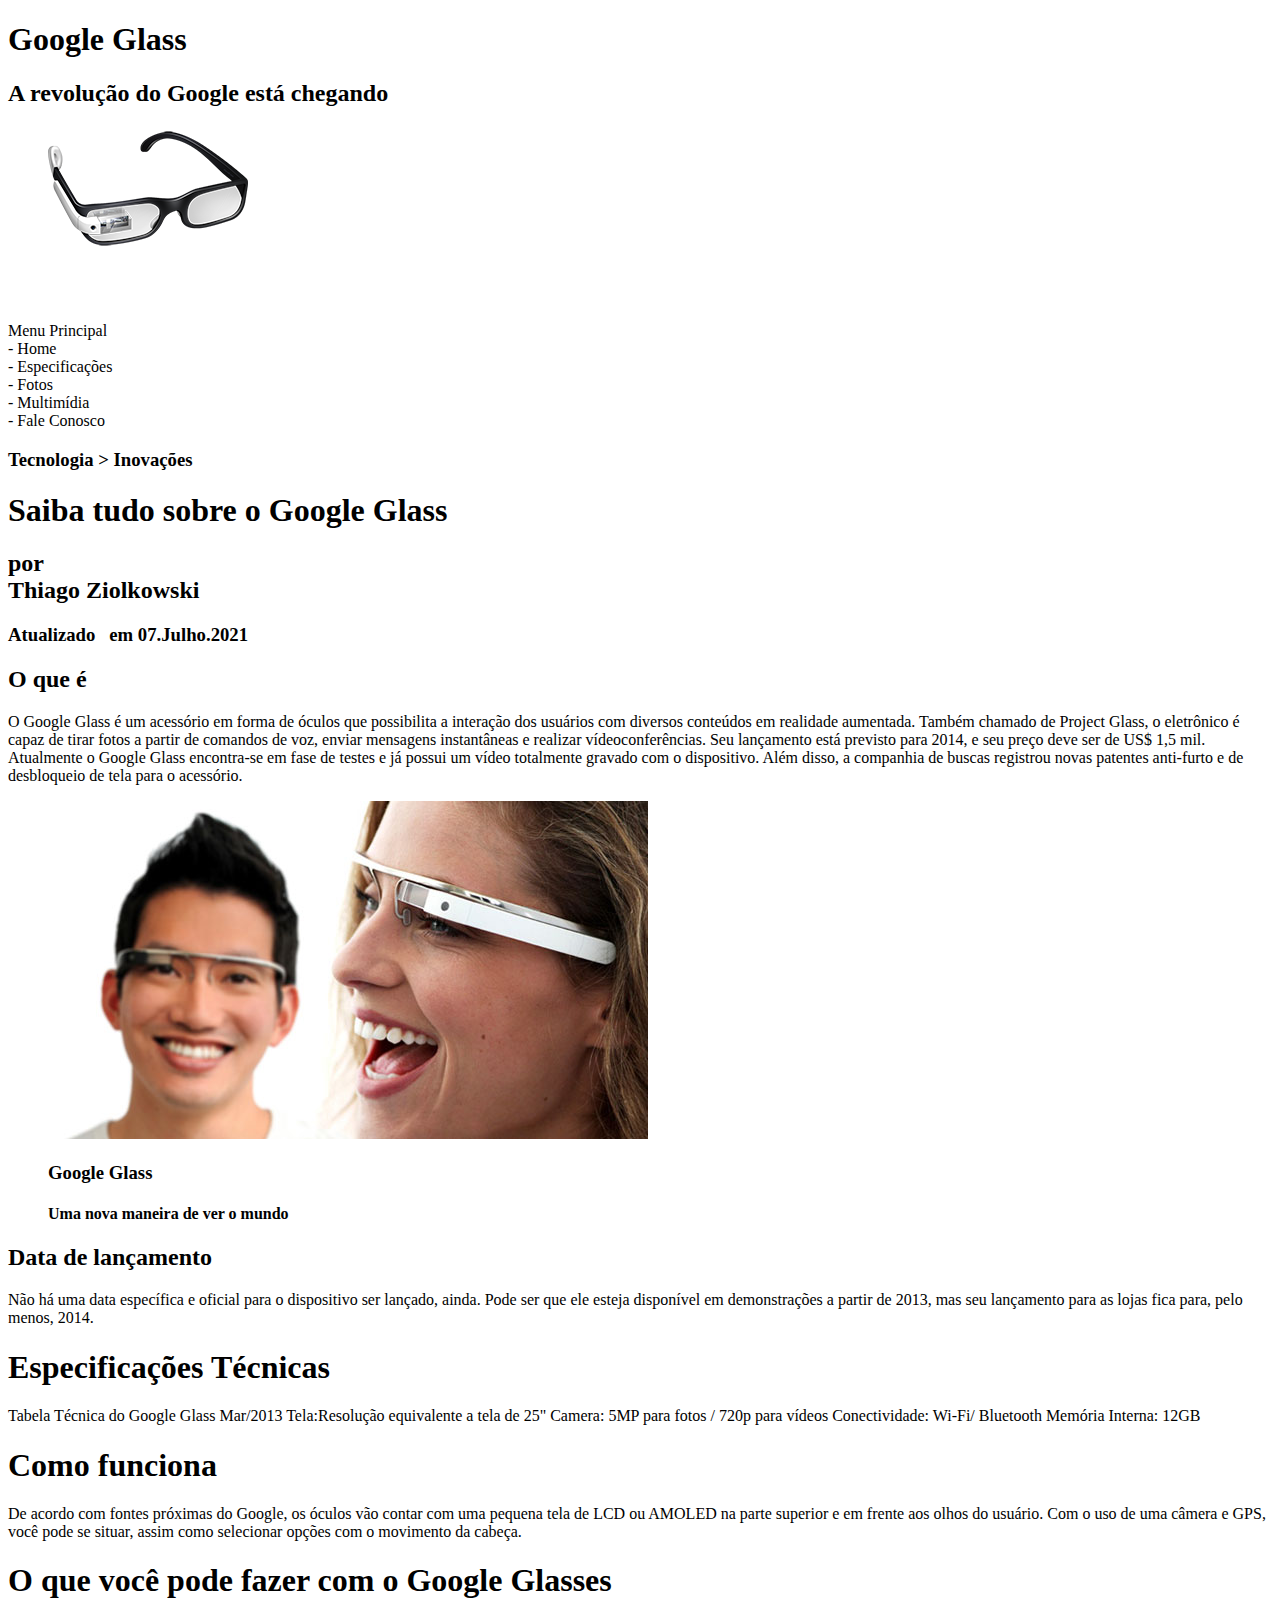
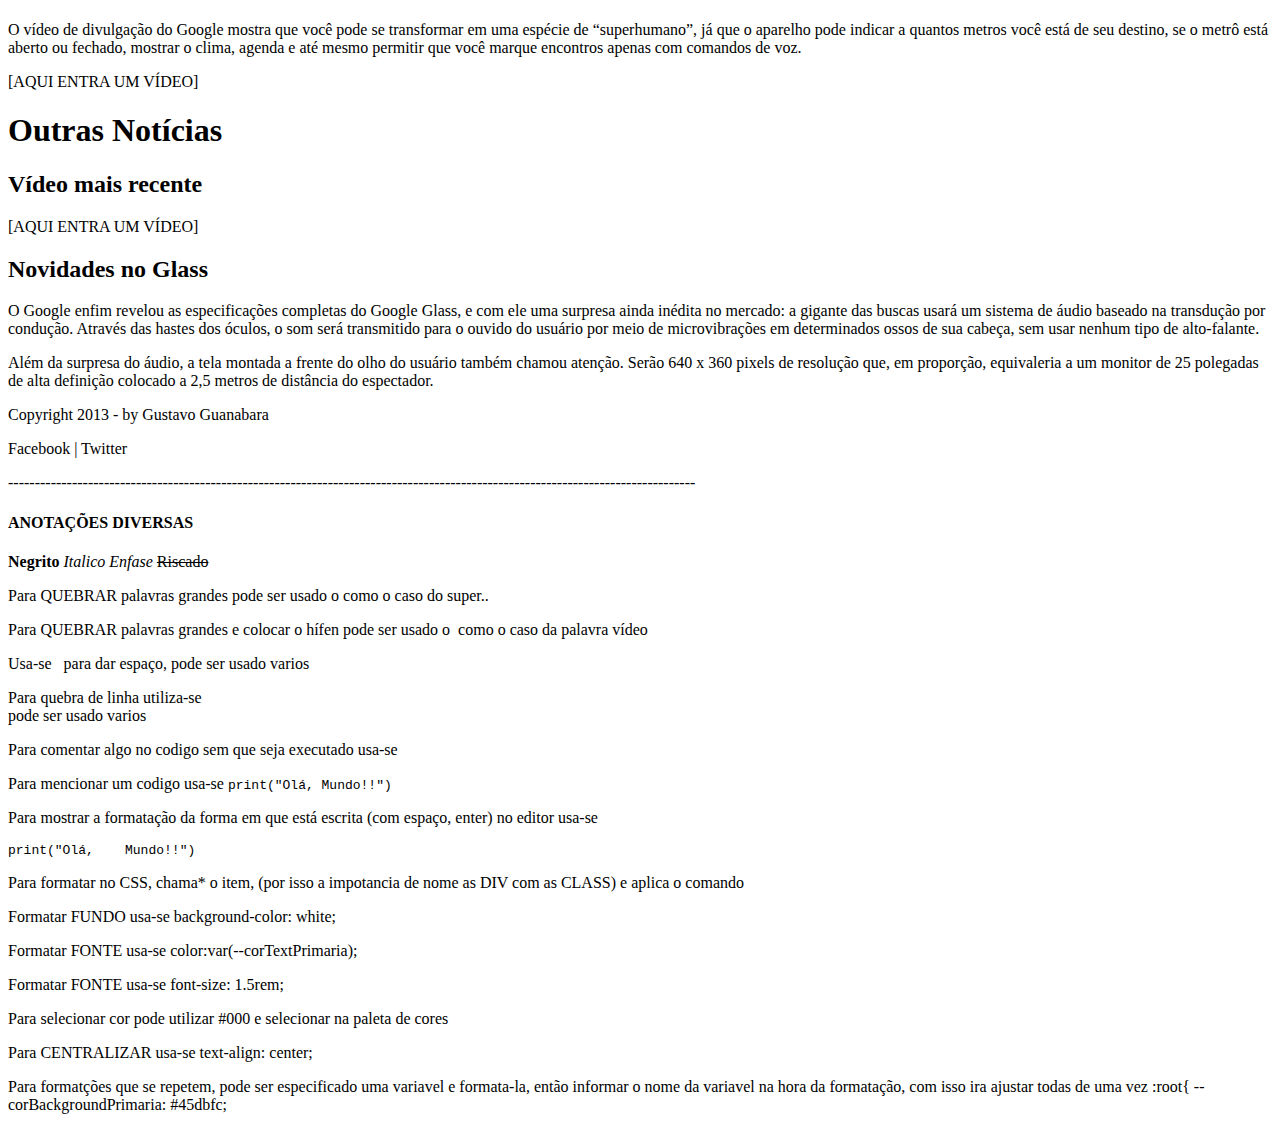
==== HTML.CSS.JS.CursoEmVideo/index.html @ 375d8a23 "up" ====
<!DOCTYPE html>
<html lang="pt-br">
<head>
    <meta charset="UTF-8"> <!--Utilizado para corrigir erros de acentuação-->
    <meta http-equiv="X-UA-Compatible" content="IE=edge">              
    <meta name="viewport" content="width=device-width, initial-scale=1.0">
    <title>Projeto - HTML CSS JS - Curso em Video</title> <!--Informar título da aba da pagina-->

    <link rel="stylesheet" href="C:\Users\Thiago Ziolkowski\Documents\Estudos\Estudos\HTML.CSS.JS.CursoEmVideo\style.css">

</head>


<body> 
    
    
    <div id="interface">

        <header id="cabecalho">
           
            <HGRoup> 
                <H1>Google Glass</H1>
                <h2>A revolução do Google está chegando</h2>
            </HGRoup>

            <figure>
                <img src="_imagens/glass-oculos-preto-peq.png" alt="">
            </figure>

            <br/><br/><br/> Menu Principal <br/>
            - Home <br/>
            - Especificações <br/>
            - Fotos <br/>
            - Multimídia <br/>
            - Fale Conosco <br/>

        </header>

        <hgroup>
            <h3>Tecnologia > Inovações</h3>
            <h1>Saiba tudo sobre o Google Glass</h1>
            <h2>por <br/> Thiago Ziolkowski</h2>            
            <h3>Atualizado &nbsp; em 07.Julho.2021</h3>            
        </hgroup>


        <h2>O que é</h2>        
        <p>O Google Glass é um acessório em forma de óculos que possibilita a interação dos usuários com diversos conteúdos em realidade aumentada. Também chamado de Project Glass, o eletrônico é capaz de tirar fotos a partir de comandos de voz, enviar mensagens instantâneas e realizar vídeo&shy;con&shy;ferências. Seu lançamento está previsto para 2014, e seu preço deve ser de US$ 1,5 mil. Atualmente o Google Glass encontra-se em fase de testes e já possui um vídeo totalmente gravado com o dispositivo. Além disso, a companhia de buscas registrou novas patentes anti-furto e de desbloqueio de tela para o acessório.</p>

        <figure>
            <img src="_imagens/glass-quadro-homem-mulher.jpg" alt="">
            <figcaption>
                <h3>Google Glass</h3>
                <h4>Uma nova maneira de ver o mundo</h4>
            </figcaption>
        </figure>

        <h2>Data de lançamento</h2>
        <p>Não há uma data específica e oficial para o dispositivo ser lançado, ainda. Pode ser que ele esteja disponível em demonstrações a partir de 2013, mas seu lançamento para as lojas fica para, pelo menos, 2014.</p>

        <h1> Especificações Técnicas </h1>
        Tabela Técnica do Google Glass Mar/2013
        
        Tela:Resolução equivalente a tela de 25"
        Camera: 5MP para fotos / 720p para vídeos
        Conectividade: Wi-Fi/ Bluetooth
        Memória Interna: 12GB
        
        <h1> Como funciona </h1>
        <p> De acordo com fontes próximas do Google, os óculos vão contar com uma pequena tela de LCD ou AMOLED na parte superior e em frente aos olhos do usuário. Com o uso de uma câmera e GPS, você pode se situar, assim como selecionar opções com o movimento da cabeça. </p>
        
        <h1> O que você pode fazer com o Google Glasses </h1>
        <p> O vídeo de divulgação do Google mostra que você pode se transformar em uma espécie de “super<wbr/>humano”, já que o aparelho pode indicar a quantos metros você está de seu destino, se o metrô está aberto ou fechado, mostrar o clima, agenda e até mesmo permitir que você marque encontros apenas com comandos de voz. </p>
        
        [AQUI ENTRA UM VÍDEO]
        
        <h1> Outras Notícias </h1>
        <h2> Vídeo mais recente </h2>
        
        [AQUI ENTRA UM VÍDEO]
        
        <h2> Novidades no Glass </h2>
        <p> O Google enfim revelou as especificações completas do Google Glass, e com ele uma surpresa ainda inédita no mercado: a gigante das buscas usará um sistema de áudio baseado na transdução por condução. Através das hastes dos óculos, o som será transmitido para o ouvido do usuário por meio de microvibrações em determinados ossos de sua cabeça, sem usar nenhum tipo de alto-falante.</p>
        
        <p> Além da surpresa do áudio, a tela montada a frente do olho do usuário também chamou atenção. Serão 640 x 360 pixels de resolução que, em proporção, equivaleria a um monitor de 25 polegadas de alta definição colocado a 2,5 metros de distância do espectador.</p>
        
        <p> Copyright 2013 - by Gustavo Guanabara </p>
        <p> Facebook | Twitter </p>


    </div> 
    

    <div class="Anotações_HTML">
        <p>---------------------------------------------------------------------------------------------------------------------------------</p>
        <h4>ANOTAÇÕES DIVERSAS</h4>
        <P>    <b>Negrito</b>    <i>Italico</i>    <em>Enfase</em>    <del>Riscado</del>   </P>
        <p> Para QUEBRAR palavras grandes pode ser usado o <wbr/> como o caso do super..</p>
        <p> Para QUEBRAR palavras grandes e colocar o hífen pode ser usado o &shy; como o caso da palavra vídeo </p>
        <p> Usa-se &nbsp; para dar espaço, pode ser usado varios </p>
        <p> Para quebra de linha utiliza-se <br/> pode ser usado varios </p>
        <p> Para comentar algo no codigo sem que seja executado usa-se <!-- --> </p>
        <p> Para mencionar um codigo usa-se <code> print("Olá, Mundo!!") </code> </p>
        <p> Para mostrar a formatação da forma em que está escrita (com espaço, enter) no editor usa-se <pre>print("Olá,    Mundo!!")</pre> </p>
    </div>


    <div class="Anotações_CSS">
        <p> Para formatar no CSS, chama* o item, (por isso a impotancia de nome as DIV com as CLASS) e aplica o comando   </p>        
        <p> Formatar FUNDO usa-se   background-color: white;  </p>
        <p> Formatar FONTE usa-se  color:var(--corTextPrimaria); </p>    
        <p> Formatar FONTE usa-se  font-size: 1.5rem; </p>    
        <p> Para selecionar cor pode utilizar #000 e selecionar na paleta de cores  </p> 
        <p> Para CENTRALIZAR usa-se  text-align: center; </p>
        <p> Para formatções que se repetem, pode ser especificado uma variavel e formata-la, então informar o nome da variavel na hora da formatação, com isso ira ajustar todas de uma vez
             :root{
            --corBackgroundPrimaria: #45dbfc;  </p>
    </div>


</body>


</html>
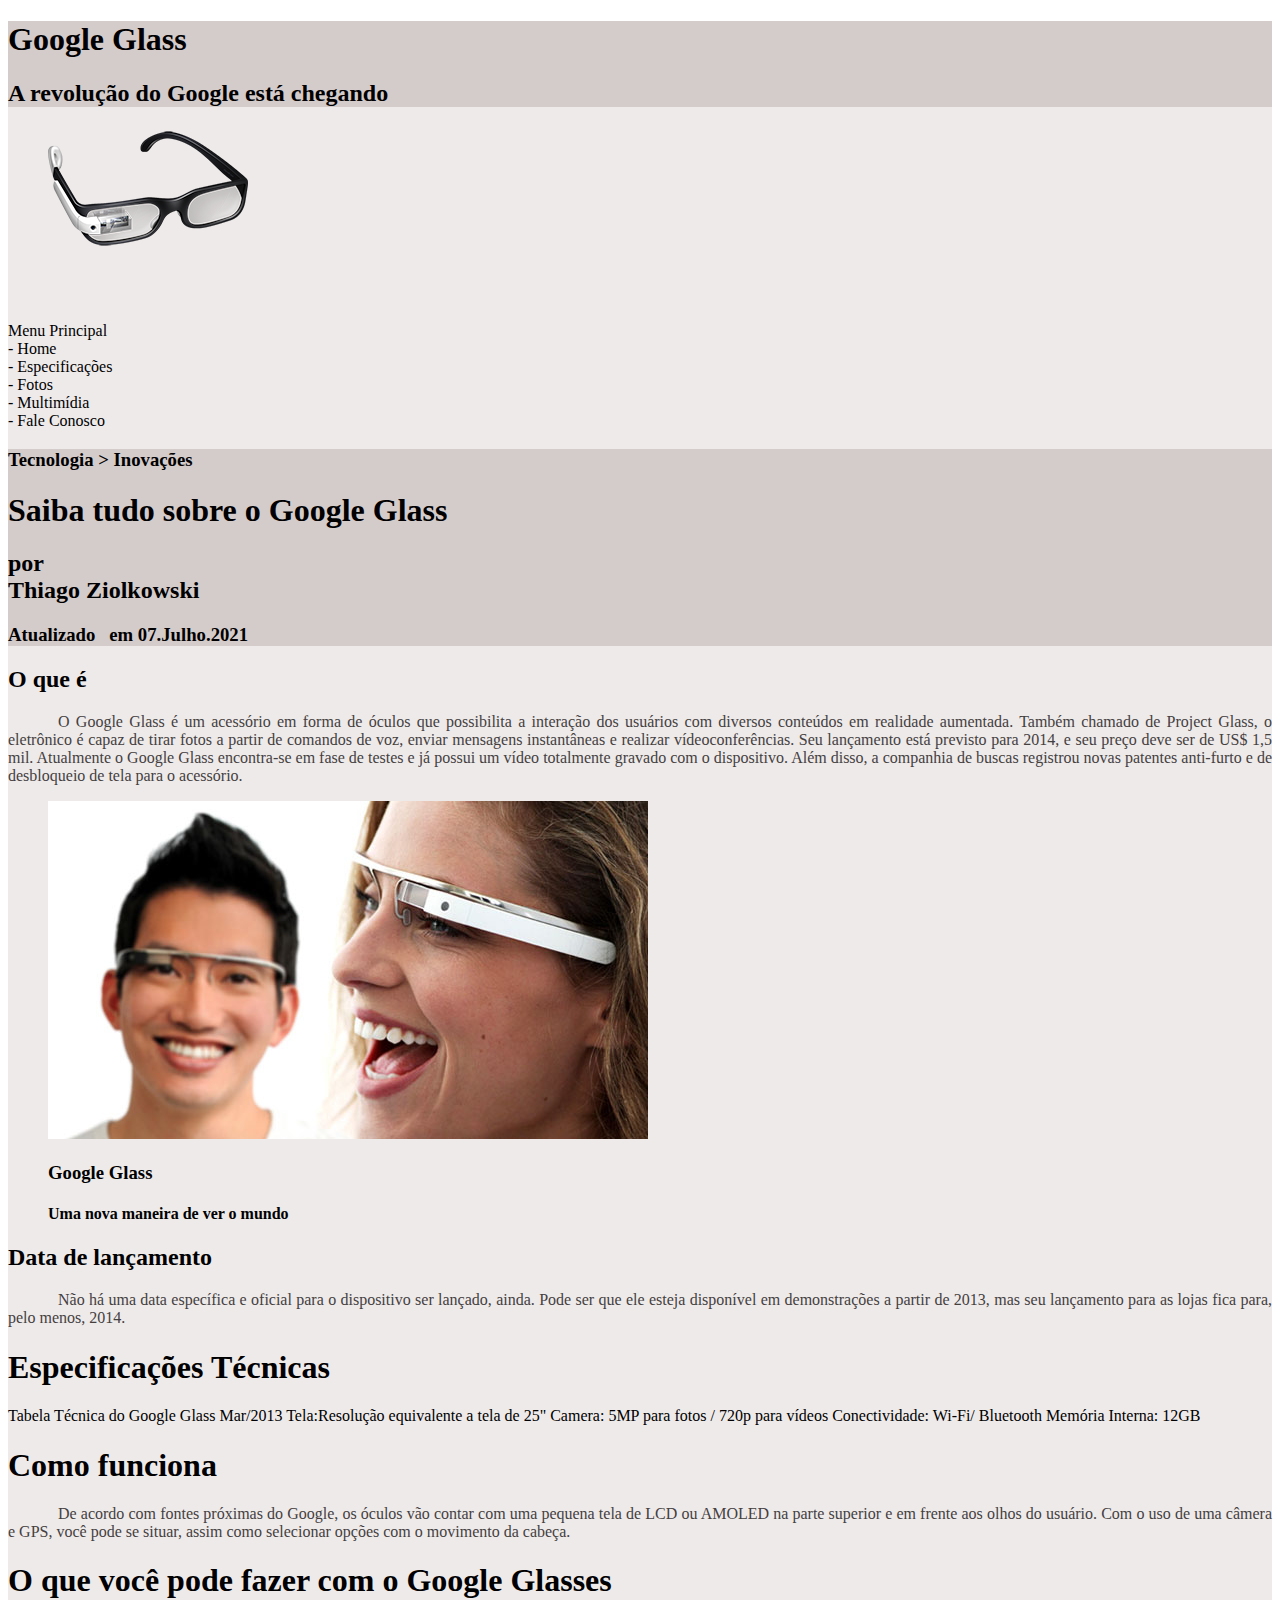
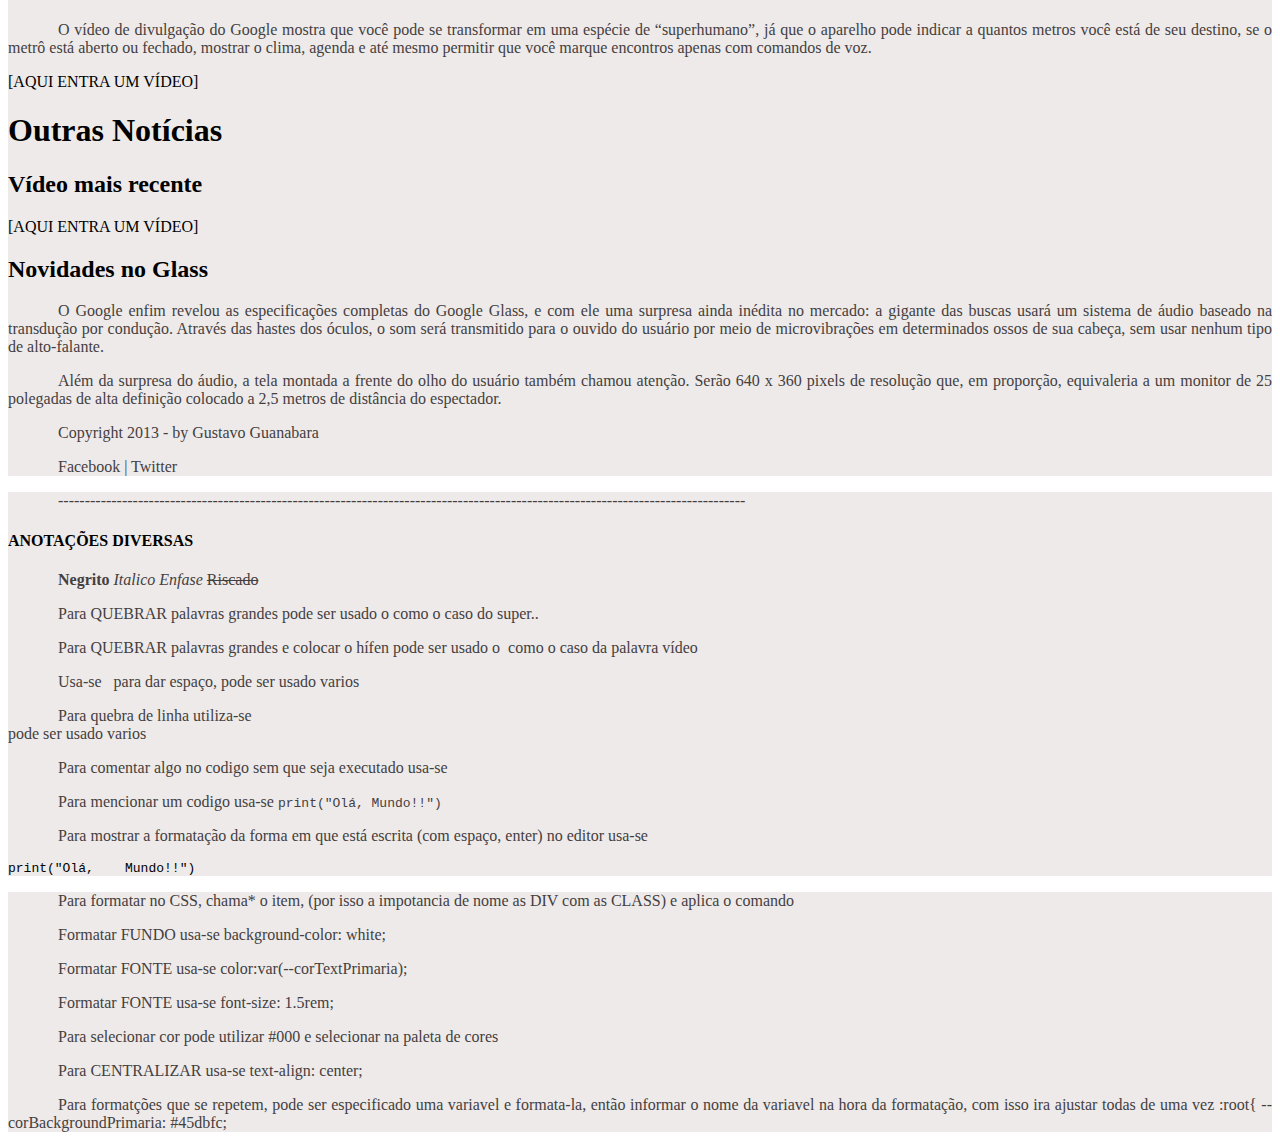
==== commit 18999984: "up" ====
--- a/HTML.CSS.JS.CursoEmVideo/index.html
+++ b/HTML.CSS.JS.CursoEmVideo/index.html
@@ -1,12 +1,15 @@
 <!DOCTYPE html>
 <html lang="pt-br">
+
+
 <head>
     <meta charset="UTF-8"> <!--Utilizado para corrigir erros de acentuação-->
     <meta http-equiv="X-UA-Compatible" content="IE=edge">              
     <meta name="viewport" content="width=device-width, initial-scale=1.0">
     <title>Projeto - HTML CSS JS - Curso em Video</title> <!--Informar título da aba da pagina-->
 
-    <link rel="stylesheet" href="C:\Users\Thiago Ziolkowski\Documents\Estudos\Estudos\HTML.CSS.JS.CursoEmVideo\style.css">
+    <link rel="stylesheet" type="text/css" href="style.css" >
+    <!--link para vincular a pagina do CSS-->
 
 </head>
 
--- a/HTML.CSS.JS.CursoEmVideo/style.css
+++ b/HTML.CSS.JS.CursoEmVideo/style.css
@@ -0,0 +1,34 @@
+
+/*
+----------------------------------------
+ESTRUTURA BASE
+----------------------------------------
+**** DECLARAÇÃO DE VARIAVEIS
+**** ESTILOS GERAIS
+**** BODY
+**** HEADER
+**** FOOTER
+**** PÁGINA INICIAL
+**** EXTRAS
+**** @MEDIA
+*/
+
+
+
+:root{
+    --corBackgroundPrincipal: #eeeaea;
+}
+
+p{
+    text-align:justify;
+    text-indent:50px;
+    color: rgb(68, 64, 64);
+}
+
+hgroup{
+    background-color: rgb(212, 203, 203);
+}
+
+div{
+    background-color:var(--corBackgroundPrincipal)
+}
